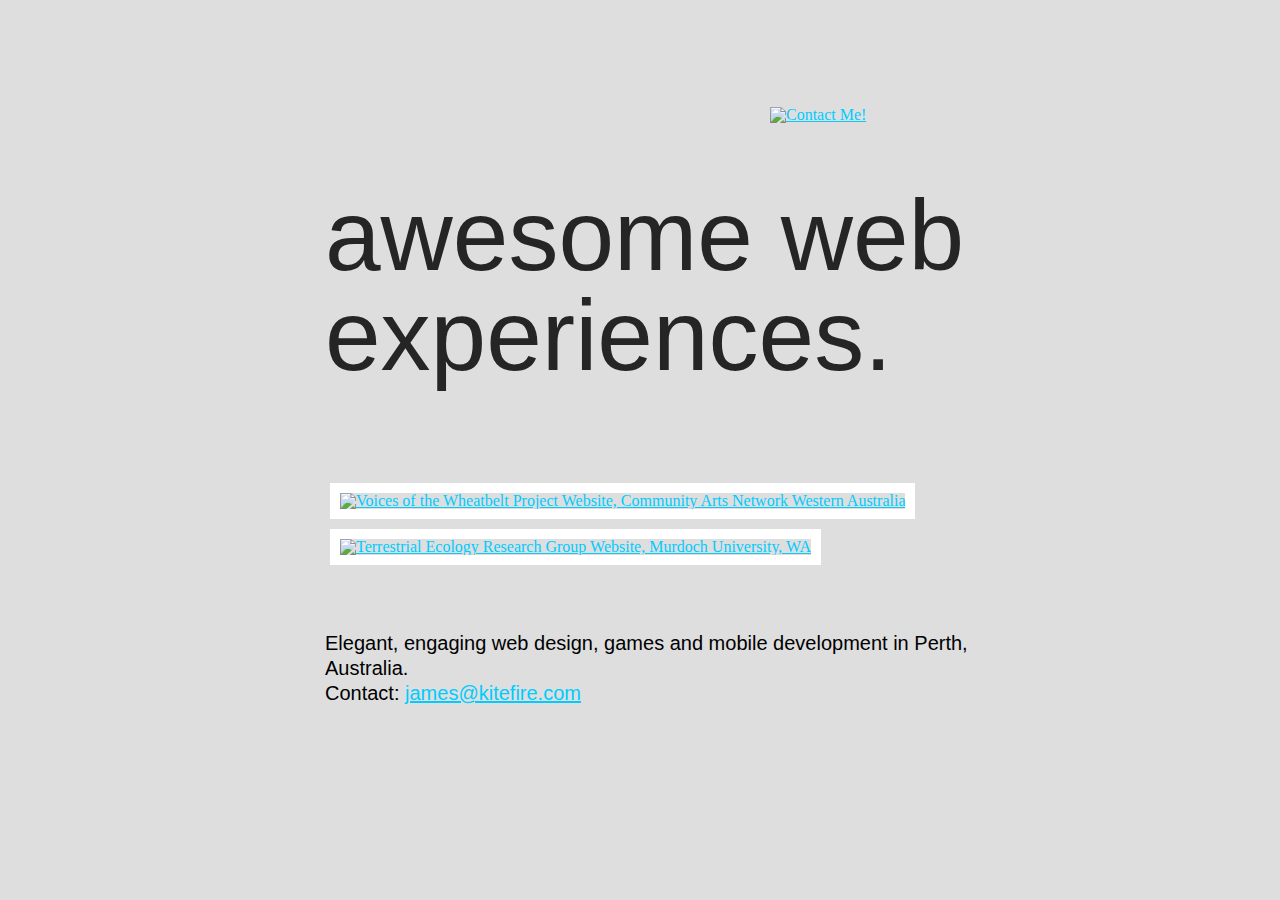
==== index.html @ 8608d00d "added static content" ====
<!DOCTYPE html>

<html lang="en">

	<head class="html5reset-bare-bones">
	
		<meta charset="utf-8">
		
		<title>Kitefire Perth - Web Design, Games and Mobile Development</title>
		
		<meta name="description" content="Elegant, engaging web design, games and mobile development. Contact: james@kitefire.com">
		
		<meta http-equiv="x-ua-compatible" content="IE=9">
		<meta name="google-site-verification" content="z93oi81wbYAtFiOlMpErjvfSk80U24mUldgSmYVfFX4">
		<link rel="canonical" href="http://kitefire.com/">
		
	
		<link rel="stylesheet" href="_/css/main.css">
		<link rel="stylesheet" href="_/css/_print/main.css" media="print">
		<link rel="stylesheet" href="css/kite.css">
		<link rel="stylesheet" href="http://kfimg.s3.amazonaws.com/walkway/stylesheet.css">
		
		<!--[if IE]>
		<link rel="stylesheet" href="_/css/_patches/win-ie-all.css">
		<link rel="stylesheet" href="css/ie7.css">
		<![endif]-->
		
		<!--[if IE 7]>
		<link rel="stylesheet" href="_/css/_patches/win-ie7.css">
		<![endif]-->
		
		<!--[if lt IE 7]>
		<link rel="stylesheet" href="_/css/_patches/win-ie-old.css">
		<link rel="stylesheet" href="css/ie6.css">
		<![endif]-->
	
		<!--[if lt IE 8]>
		<script src="http://ie7-js.googlecode.com/svn/version/2.1(beta4)/IE9.js"></script>
		<![endif]-->
		
		<!--[if lte IE 8]>
		<script src="_/js/modernizr-1.5.min.js"></script>
		<![endif]-->
		
		
		<script type="text/javascript">
			  var _gaq = _gaq || [];
			  _gaq.push(['_setAccount', 'UA-18102331-1']);
			  _gaq.push(['_trackPageview']);
			
			  (function() {
			    var ga = document.createElement('script'); ga.type = 'text/javascript'; ga.async = true;
			    ga.src = ('https:' == document.location.protocol ? 'https://ssl' : 'http://www') + '.google-analytics.com/ga.js';
			    var s = document.getElementsByTagName('script')[0]; s.parentNode.insertBefore(ga, s);
			  })();
			
		</script>
	</head>
	
	<body>
	
	<div class="bContainer">
		<div class="cContainer">
		
			<header>
				<div id="kfTitle"><h1>Kitefire</h1></div>
				
				<div id="nav">
					<a id="kfContact" href="mailto:james@kitefire.com">
						<img src="http://kfimg.s3.amazonaws.com/kfcontact-trans.png" alt="Contact Me!" width="207" height="75">
					</a>
				</div>
			</header>
			
			<div id="content">
				<div id="kfTagline">awesome web experiences.</div>
				<div id="kfPastProjects">Past Projects</div>
				<div>
					<article>
						<a class="kfFolioLink" href="http://voices.canwa.com.au/" target="_blank"><img src="http://kfimg.s3.amazonaws.com/folio1.jpg" alt="Voices of the Wheatbelt Project Website, Community Arts Network Western Australia"></a></article>
					<article><a class="kfFolioLink" href="http://www.environment.murdoch.edu.au/groups/ecology/" target="_blank"><img src="http://kfimg.s3.amazonaws.com/folio2.jpg" alt="Terrestrial Ecology Research Group Website, Murdoch University, WA"></a></article>
				</div>
			</div>
			
			<footer>
				<div id="kfLogo">Kitefire.</div>
				<p>Elegant, engaging web design, games and mobile development in Perth, Australia.
				<br>Contact: <a href="mailto:james@kitefire.com">james@kitefire.com</a>
				</p>
			</footer>
		</div>
	</div>

</body>
</html>
---- _/css/main.css ----
/*-  CSS "libraries"
----------------------------------------------------------------------*/
@import url("reset.css");


/*-  Core, patch-free design
----------------------------------------------------------------------*/
@import url("core.css");


/*-  Browser-specific patches
----------------------------------------------------------------------*/
/*\*//*/
@import url("patches/mac-ie5.css");
/**/
---- _/css/_print/main.css ----
/*-  Core, patch-free design
----------------------------------------------------------------------*/
@import url("core.css");
---- css/kite.css ----
body {
	background: #dedede;
	background-image: url('http://kfimg.s3.amazonaws.com/kitefiresite72_05.png');
	background-position: center;
	background-repeat: repeat-y;
}

.bContainer {
	background-image: url('http://kfimg.s3.amazonaws.com/kitefiresite72_03.png');
	background-position: center top;
	background-repeat: no-repeat;
	min-height: 478px;

}

.cContainer {
	width: 950px;
	margin: auto;
	padding-top: 45px;
}

#kfTitle h1 {
	text-indent: -9999px;
}
#kfTitle {

		background-image: url('http://kfimg.s3.amazonaws.com/kftitle-trans.png');
		width: 565px;
		height: 117px;
		position: relative;
		left: 2px;
		bottom: -16px;
		float: left;
}
#nav {
	float: left;
	position: relative;
	bottom: -62px;
	left: 40px;
}

#kfContact span {
	text-indent: -9999px;
}

#kfTagline {
	margin-top: 140px;
	margin-bottom: 50px;
	font-family: WalkwayRegular, sans-serif;
	font-size: 100px;
	width: 700px;
	color: #252525;
}

#content {
	position: relative;
	//left: 70px;
	width: 700px;
	margin: auto;
	padding-left: 70px;
	//padding-right: 90px	;
}

article img {
	border: solid 10px #fff;
	margin: 5px;
}

article img:hover {
	border: solid 10px #999;
}

#kfPastProjects {
		background-image: url('http://kfimg.s3.amazonaws.com/kfpastprojects.png');
		width: 197px;
		height: 33px;
		text-indent: -9999px;
		margin-top: 10px;
		margin-bottom: 10px;
}

#kfLogo {
		background-image: url('http://kfimg.s3.amazonaws.com/kfkitefire-trans.png');
		width: 109px;
		height: 31px;
		text-indent: -9999px;
		margin-top: 10px;
		margin-bottom: 10px;
}

footer {
	display: block;
	position: relative;
	//left: 70px;
	width: 700px;
	margin: auto;
	margin-top: 20px;
	padding-left: 70px;
	//padding-right: 90px;
}

p {
	font-family: "Gill Sans", "Gill Sans MT", sans-serif;
	font-size: 20px;
	font-weight: lighter;
	line-height: 25px;
	padding-bottom: 50px;
}

a {
	font-weight: regular;
	color: #00ccff;
	font-weight: 400;
}
---- _/css/_patches/win-ie-all.css ----
/*-  SELF-CLEARING FLOATS
----------------------------------------------------------------------*/
.mod {zoom: 1;}
---- css/ie7.css ----
#kfTagline {
	margin-top: 20px;
	margin-bottom: 50px;
	font-family: WalkwayRegular, sans-serif;
	font-size: 100px;
	width: 700px;
	color: #252525;
}
---- _/css/_patches/win-ie-old.css ----
/*-  BROWSER-SPECIFIC CSS "PATCHES"
----------------------------------------------------------------------*/
@import url("win-ie6-below.css");

@media tty {
	i{content:"\";/*" "*/}} @import 'win-ie5.css'; /*";}
}/* */
---- css/ie6.css ----
#kfPastProjects {
		background-image: url('../images/kfpastprojects.jpg');
		width: 197px;
		height: 33px;
		text-indent: -9999px;
		margin-top: 10px;
		margin-bottom: 10px;
}

#kfLogo {
		background-image: url('../images/kfkitefire.jpg');
		width: 109px;
		height: 31px;
		text-indent: -9999px;
		margin-top: 10px;
		margin-bottom: 10px;
}
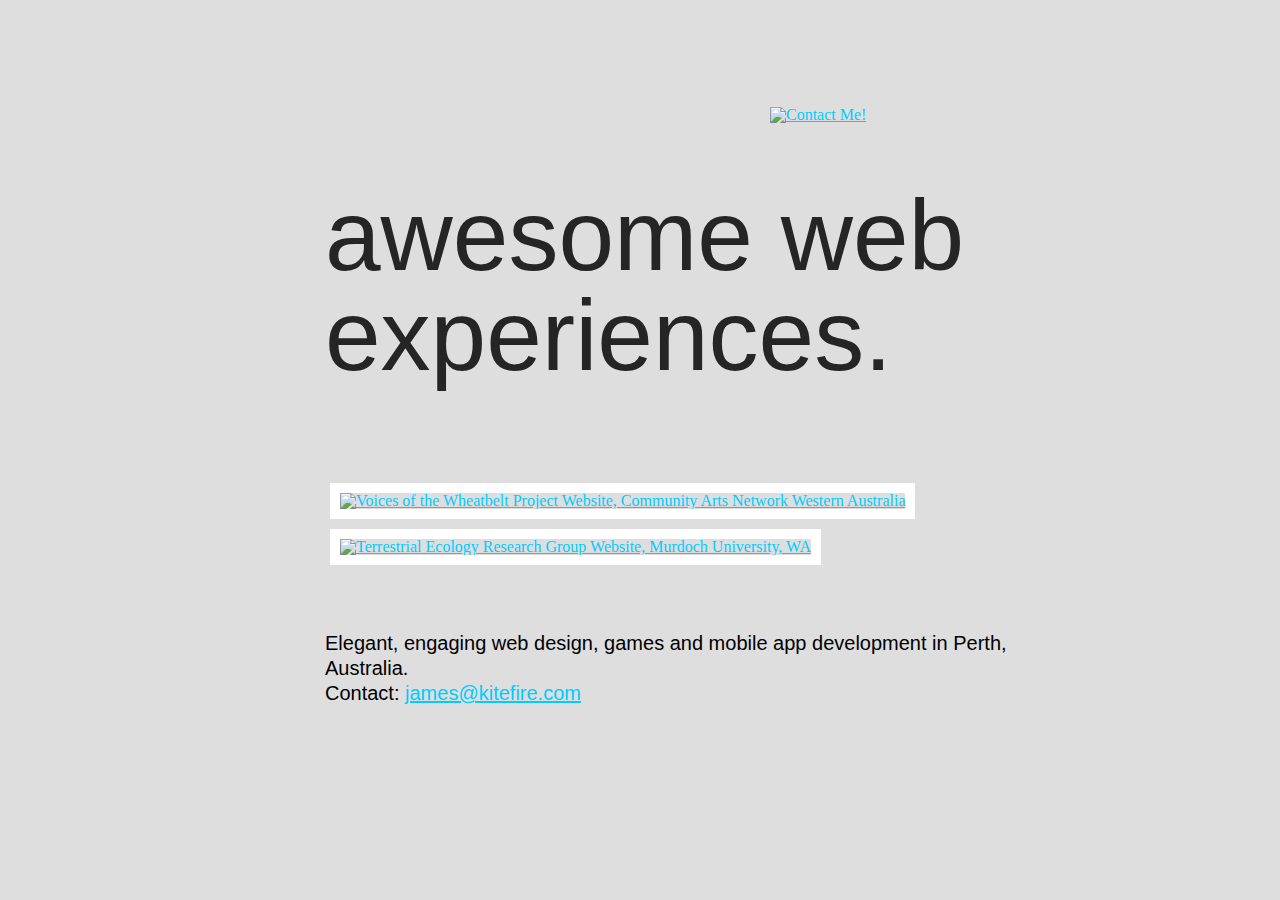
==== commit bb053229: "minor content changes" ====
--- a/index.html
+++ b/index.html
@@ -6,9 +6,9 @@
 	
 		<meta charset="utf-8">
 		
-		<title>Kitefire Perth - Web Design, Games and Mobile Development</title>
+		<title>Kitefire Perth - Web Design, Games and Mobile App Development</title>
 		
-		<meta name="description" content="Elegant, engaging web design, games and mobile development. Contact: james@kitefire.com">
+		<meta name="description" content="Elegant, engaging web design, games and mobile app development. Contact: james@kitefire.com">
 		
 		<meta http-equiv="x-ua-compatible" content="IE=9">
 		<meta name="google-site-verification" content="z93oi81wbYAtFiOlMpErjvfSk80U24mUldgSmYVfFX4">
@@ -84,7 +84,7 @@
 			
 			<footer>
 				<div id="kfLogo">Kitefire.</div>
-				<p>Elegant, engaging web design, games and mobile development in Perth, Australia.
+				<p>Elegant, engaging web design, games and mobile app development in Perth, Australia.
 				<br>Contact: <a href="mailto:james@kitefire.com">james@kitefire.com</a>
 				</p>
 			</footer>
